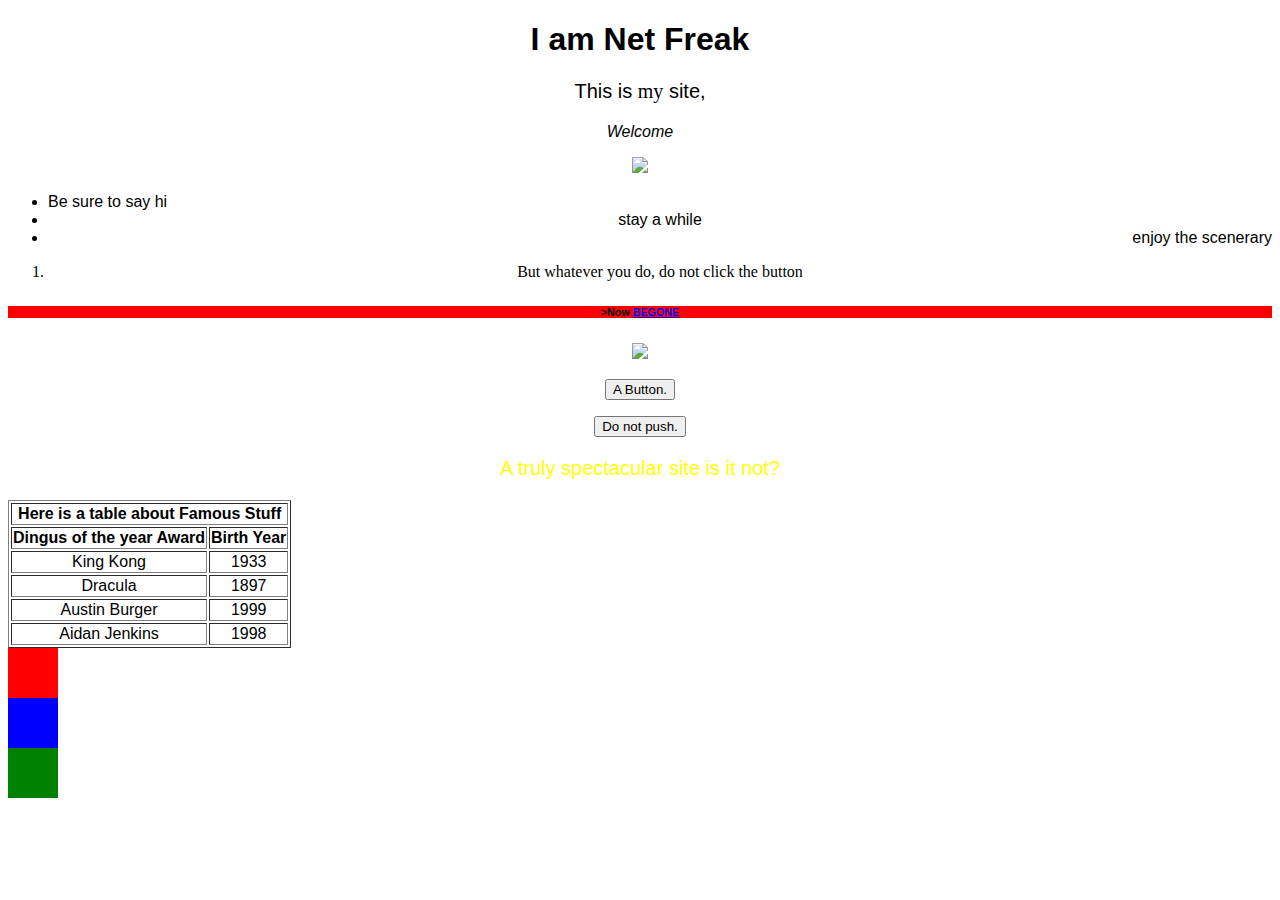
==== index.html @ 1185c975 "add styling to personal website" ====
<!DOCTYPE html>
<html>
    <head>
        <link rel="stylesheet" href="styles.css"/>
    </head>
    <body>
        
       <h1>
       I am Net Freak</h1>
       
        <p  style="color: Black; font-size:20px">This is <span style= "font-family: Impact">my</span> site,</p>
        
        <p><em>Welcome</em></p>
        
        <img src="https://s-media-cache-ak0.pinimg.com/564x/63/55/3b/63553b1bd210c5175b4b16f502f35390.jpg">
        
         <ul>
                 <li style="text-align:left">Be sure to say hi</li>
                <li style="text-align:center"> stay a while</li>
                <li style="text-align:right"> enjoy the scenerary</li>
        </ul>
        
        <ol>
            <li style = "font-family: impact">But whatever you do, do not click the button</li>
        </ol>

       
        <h6 style="background-color: red;">>Now 	<a href="http://the-site.xyz/"> <strong>BEGONE</strong> </a></a></h6>
        
         <img src="http://wallpapermonkey.com/wp-content/uploads/2016/09/really-cool-wallpapers2-600x338.jpg">
        

        <p><button id="gifButton" onclick="alert('I TOLD YOU NOT TO PUSH MY BUTTONS!')">A Button.</button></p>
        
        <button type="button" onclick="alert('I TOLD YOU NOT TO PUSH MY BUTTONS!')">Do not push.</button>


         <p style = "font-size:20px; color:yellow;font-family: Arial;">A truly spectacular site is it not?</p>
  
  
  
  
     <table border="1px" ; style = "text-align: center">
            <thead>
                <tr>
                    <th colspan = "2">Here is a table about Famous Stuff</th>
                </tr>
                <tr>
                    <th>Dingus of the year Award</th>
                    <th>Birth Year</th>
                </tr>
            </thead>
            <tbody>
                <tr>
                    <td>King Kong</td>
                    <td>1933</td>     
                </tr>
                
                <tr>
                    <td>Dracula</td>
                    <td>1897</td>
                </tr>
                
                <tr>
                    <td>Austin Burger</td>
                    <td>1999</td>
                </tr>
                <tr> <td>Aidan Jenkins</td><td>1998</td></tr>
            </tbody>
        </table>
        
        
        
        
  
  		<div style="width:50px; height:50px; background-color:red"></div>
		<div style="width:50px; height:50px; background-color:blue"></div>
		<div style="width:50px; height:50px; background-color:green"></div>
  
  
    </body>
</html>
---- styles.css ----
img{
    width:200px;
}


body {
    text-align: center;
    font-family: "Arial";
}
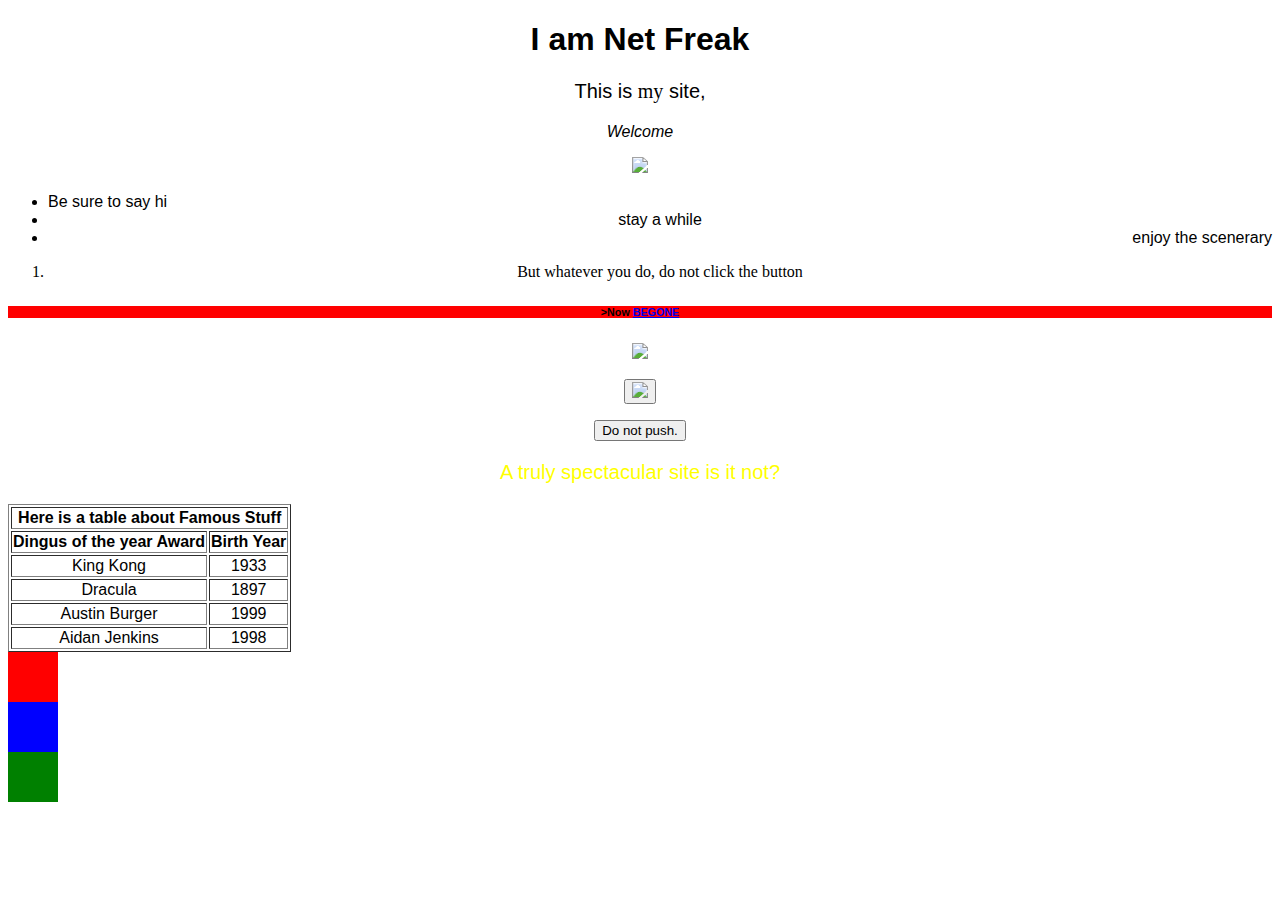
==== commit 1a89bb8e: "Add styling to personal website" ====
--- a/index.html
+++ b/index.html
@@ -14,7 +14,7 @@
         
         <img src="https://s-media-cache-ak0.pinimg.com/564x/63/55/3b/63553b1bd210c5175b4b16f502f35390.jpg">
         
-         <ul>
+         <ul >
                  <li style="text-align:left">Be sure to say hi</li>
                 <li style="text-align:center"> stay a while</li>
                 <li style="text-align:right"> enjoy the scenerary</li>
@@ -30,7 +30,7 @@
          <img src="http://wallpapermonkey.com/wp-content/uploads/2016/09/really-cool-wallpapers2-600x338.jpg">
         
 
-        <p><button id="gifButton" onclick="alert('I TOLD YOU NOT TO PUSH MY BUTTONS!')">A Button.</button></p>
+        <p><button id="gifButton" onclick="alert('I TOLD YOU NOT TO PUSH MY BUTTONS!')">  <img src="https://s-media-cache-ak0.pinimg.com/564x/63/55/3b/63553b1bd210c5175b4b16f502f35390.jpg"></button></p>
         
         <button type="button" onclick="alert('I TOLD YOU NOT TO PUSH MY BUTTONS!')">Do not push.</button>
 
@@ -79,6 +79,4 @@
   
   
     </body>
-</html>
-
-
+</html>